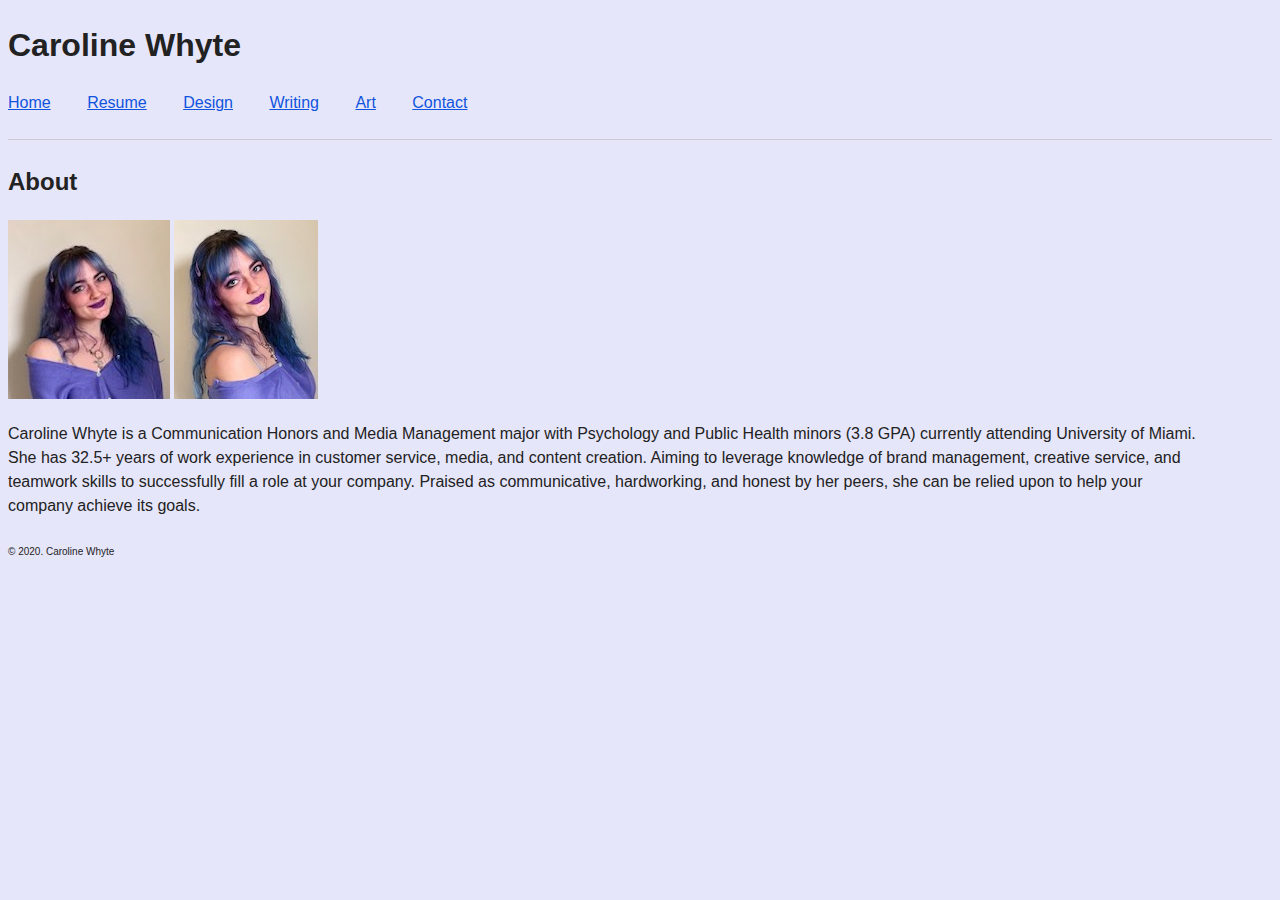
==== index.html @ db1b4a57 "projectdraft" ====
<!DOCTYPE html>
    <html lang = "en">

      <head>
        <meta charset="UTF-8">
        <title>Caroline Whyte Portfolio</title>
        <link href="css/style.css" rel="stylesheet"/>
      </head>

      <body>
        <header id= "top">
          <h1>Caroline Whyte</h1>
          <nav>
            <ul>
              <li><a href="index.html">Home</a></li>
              <li><a href="pages/resume.html">Resume</a></li>
              <li><a href="pages/design.html">Design</a></li>
              <li><a href="pages/writing.html">Writing</a></li>
              <li><a href="pages/art.html">Art</a></li>
              <li><a href="pages/contact.html">Contact</a></li>
            </ul>
          </nav>
        </header>

        <main>
          <section id="about">
          <h2>About</h2>
          <img src="image/headshawty1.JPG" alt="Caroline Headshot"/>
          <img src="image/headshawty2.JPG" alt="2nd Caroline Headshot"/>
          <p>Caroline Whyte is a Communication Honors and Media Management major with Psychology and Public Health minors (3.8 GPA) currently attending University of Miami. She has 32.5+ years of work experience in customer service, media, and content creation. Aiming to leverage knowledge of brand management, creative service, and teamwork skills to successfully fill a role at your company. Praised as communicative, hardworking, and honest by her peers, she can be relied upon to help your company achieve its goals.</p>
          </section>
        </main>

        <footer>
          <p><small>&copy; 2020. Caroline Whyte</small></p>
        </footer>

      </body>
    </html>
---- css/style.css ----
@import url('https://fonts.googleapis.com/css?family=Londrina+Solid:900|Roboto&display=swap');

html {
  font-size: 16px;
}

body {
  font-family: "Helvetica", "Arial", sans-serif;

  color: #222;
  line-height: 1.5;
  background-color: rgb(230,230,250);
}

header {
  background-color: #0;
}

h1, h2, h3 {
  font-family: "Helvetica", "Arial", sans-serif;
  font-weight: 800;
}

h2 {
  margin-top: 0;
}

nav {
  border-bottom: 1px solid #ccc;
  padding-bottom: 1.5rem;
  margin-bottom: 1.5rem;
}

nav ul {
  padding-left: 0;
	list-style: none;
	margin: 0;
}

nav li {
  display: inline;
	margin-right: 2rem;
}

main {
  padding-left: 0;
  margin-right: 4rem;
}

a {
  color: rgb(16,84,222);
}

a:visited {
  color: rgb(116,40,194);
}

a:hover {
  color: rgb(194,39,39);
}

footer {
  margin-top: 1.5rem;
  border-top: 1px solid #0;
}

footer p {
  color: #0;
  font-size:  .75rem;
}

aside #poems {
  display: inline;
}
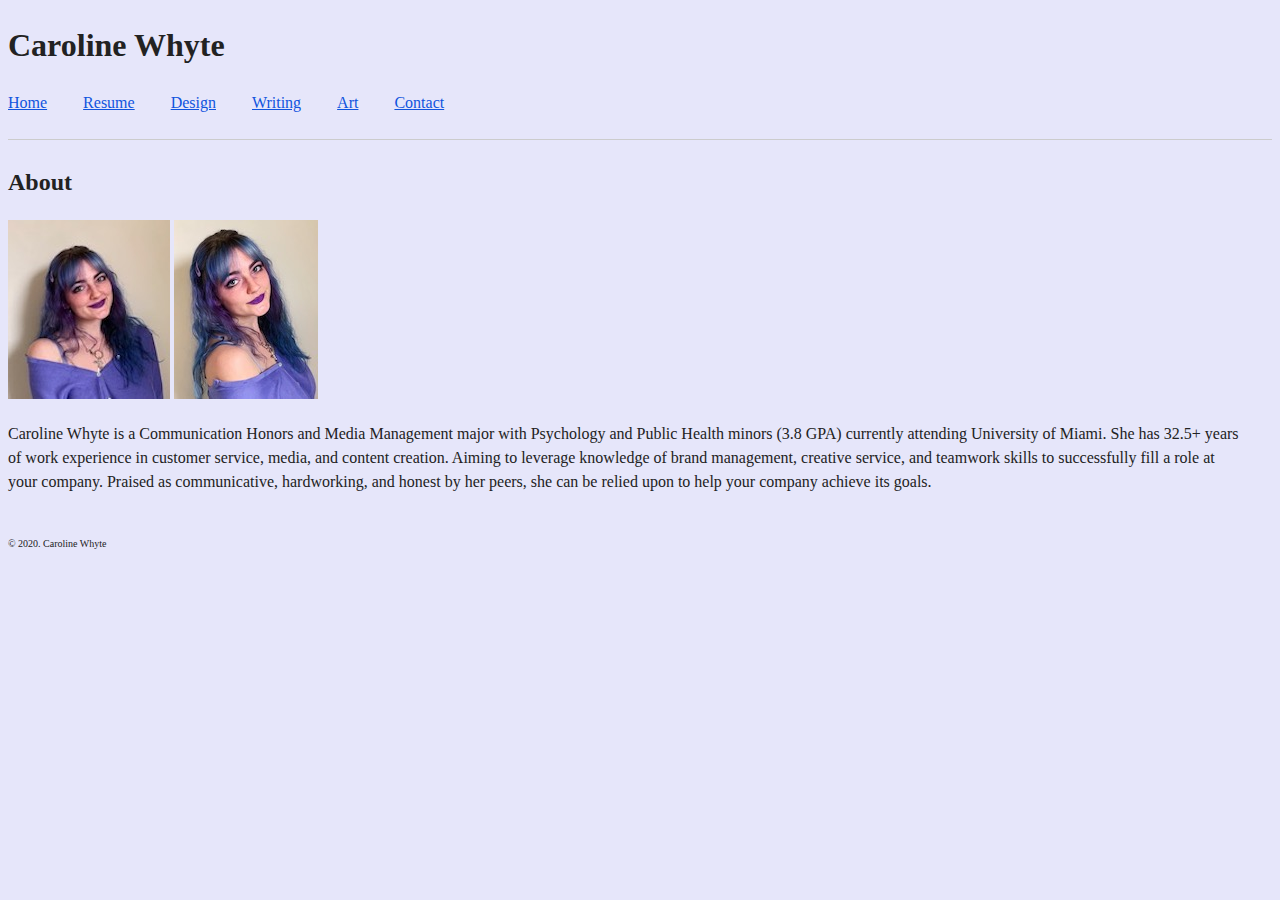
==== commit 57817569: "turn in draft version" ====
--- a/index.html
+++ b/index.html
@@ -34,6 +34,5 @@
         <footer>
           <p><small>&copy; 2020. Caroline Whyte</small></p>
         </footer>
-
       </body>
     </html>
--- a/css/style.css
+++ b/css/style.css
@@ -5,8 +5,8 @@
 }
 
 body {
-  font-family: "Helvetica", "Arial", sans-serif;
-
+  font-family: "Playfair Display", serif;
+  display: block;
   color: #222;
   line-height: 1.5;
   background-color: rgb(230,230,250);
@@ -16,8 +16,16 @@
   background-color: #0;
 }
 
+main {
+  display: grid;
+  width: 100%;
+  grid-template-columns: auto auto;
+  grid-template-rows: 2;
+  grid-column-gap: 2%;
+}
+
 h1, h2, h3 {
-  font-family: "Helvetica", "Arial", sans-serif;
+  font-family: "Playfair Display", serif;
   font-weight: 800;
 }
 
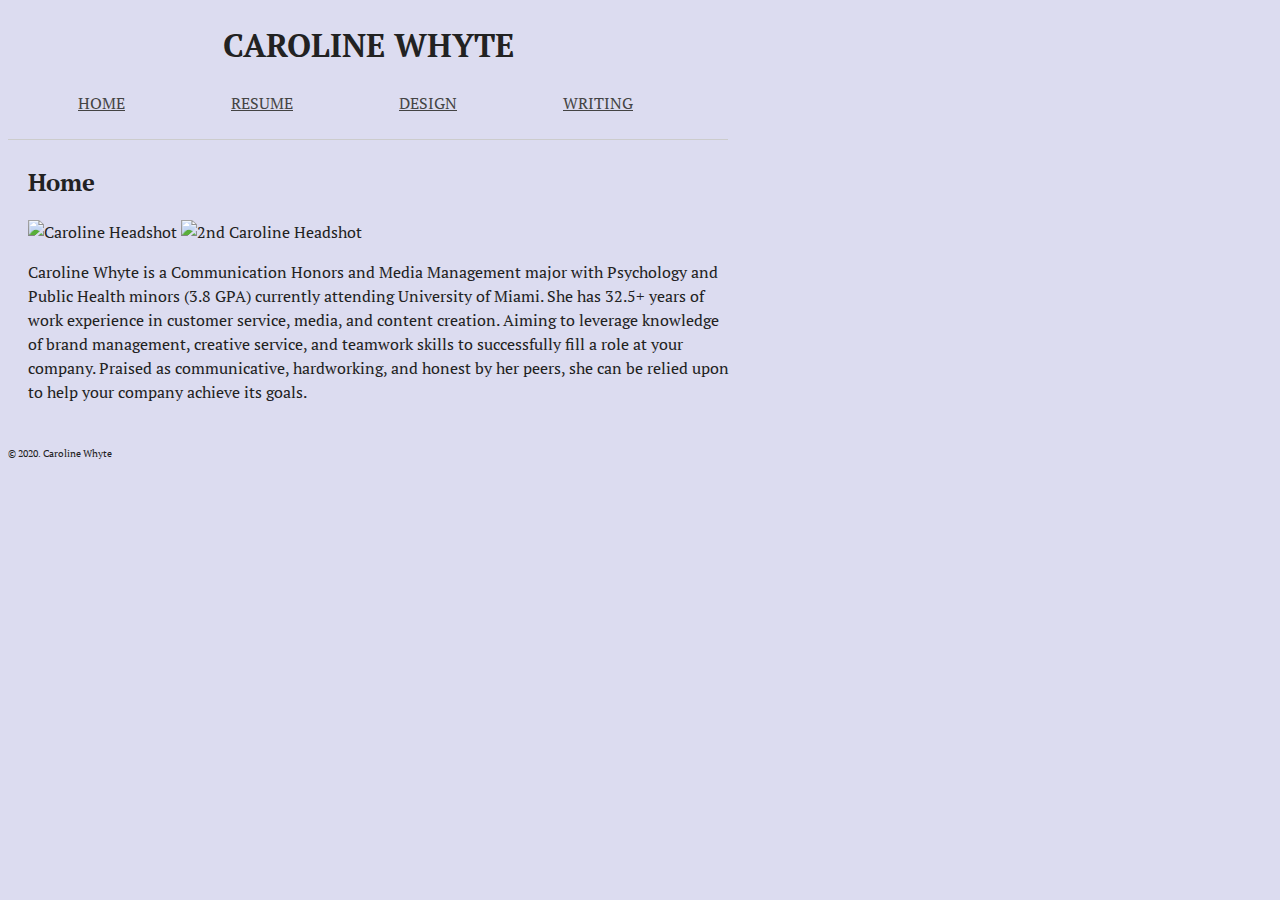
==== commit 5399e9c6: "Final_1" ====
--- a/index.html
+++ b/index.html
@@ -1,5 +1,5 @@
    <!DOCTYPE html>
-    <html lang = "en">
+    <html lang="en">
 
       <head>
         <meta charset="UTF-8">
@@ -8,25 +8,23 @@
       </head>
 
       <body>
-        <header id= "top">
+        <header id="top">
           <h1>Caroline Whyte</h1>
           <nav>
             <ul>
               <li><a href="index.html">Home</a></li>
-              <li><a href="pages/resume.html">Resume</a></li>
-              <li><a href="pages/design.html">Design</a></li>
-              <li><a href="pages/writing.html">Writing</a></li>
-              <li><a href="pages/art.html">Art</a></li>
-              <li><a href="pages/contact.html">Contact</a></li>
+              <li><a href="resume.html">Resume</a></li>
+              <li><a href="design.html">Design</a></li>
+              <li><a href="writing.html">Writing</a></li>
             </ul>
           </nav>
         </header>
 
         <main>
-          <section id="about">
-          <h2>About</h2>
-          <img src="image/headshawty1.JPG" alt="Caroline Headshot"/>
-          <img src="image/headshawty2.JPG" alt="2nd Caroline Headshot"/>
+          <section id="home">
+          <h2>Home</h2>
+          <img src="image/headshawty1.jpg" alt="Caroline Headshot"/>
+          <img src="image/headshawty2.jpg" alt="2nd Caroline Headshot"/>
           <p>Caroline Whyte is a Communication Honors and Media Management major with Psychology and Public Health minors (3.8 GPA) currently attending University of Miami. She has 32.5+ years of work experience in customer service, media, and content creation. Aiming to leverage knowledge of brand management, creative service, and teamwork skills to successfully fill a role at your company. Praised as communicative, hardworking, and honest by her peers, she can be relied upon to help your company achieve its goals.</p>
           </section>
         </main>
--- a/css/style.css
+++ b/css/style.css
@@ -1,19 +1,27 @@
-@import url('https://fonts.googleapis.com/css?family=Londrina+Solid:900|Roboto&display=swap');
+@import url('https://fonts.googleapis.com/css2?family=PT+Serif&display=swap');
 
 html {
   font-size: 16px;
 }
 
 body {
-  font-family: "Playfair Display", serif;
+  font-family: 'PT Serif', serif;
   display: block;
   color: #222;
   line-height: 1.5;
-  background-color: rgb(230,230,250);
+  background-color: rgb(220,220,240);
+  width: 720px;
 }
 
 header {
   background-color: #0;
+  float: center;
+  text-transform: uppercase;
+}
+
+h1 {
+  display: flex;
+  justify-content: center;
 }
 
 main {
@@ -25,8 +33,8 @@
 }
 
 h1, h2, h3 {
-  font-family: "Playfair Display", serif;
-  font-weight: 800;
+  font-family: 'PT Serif', serif;
+  font-weight: 600;
 }
 
 h2 {
@@ -47,12 +55,18 @@
 
 nav li {
   display: inline;
+  margin-left: 70px;
 	margin-right: 2rem;
 }
 
 main {
-  padding-left: 0;
+  padding-left: 20px;
   margin-right: 4rem;
+}
+
+nav a {
+  color: #444;
+  text-transform: uppercase;
 }
 
 a {
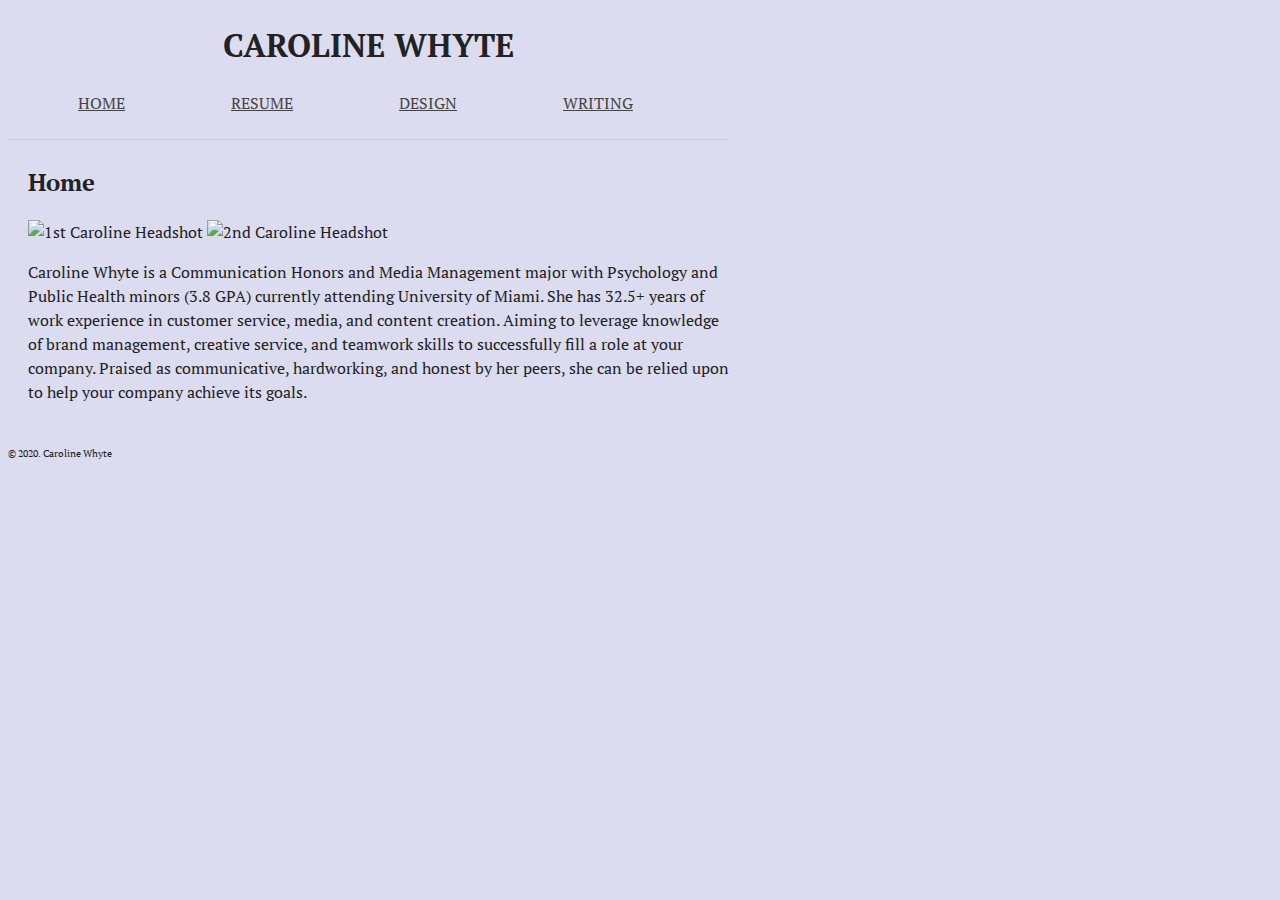
==== commit 106e1e06: "Final_3" ====
--- a/index.html
+++ b/index.html
@@ -23,7 +23,7 @@
         <main>
           <section id="home">
           <h2>Home</h2>
-          <img src="image/headshawty1.jpg" alt="Caroline Headshot"/>
+          <img src="image/headshawty1.jpg" alt="1st Caroline Headshot"/>
           <img src="image/headshawty2.jpg" alt="2nd Caroline Headshot"/>
           <p>Caroline Whyte is a Communication Honors and Media Management major with Psychology and Public Health minors (3.8 GPA) currently attending University of Miami. She has 32.5+ years of work experience in customer service, media, and content creation. Aiming to leverage knowledge of brand management, creative service, and teamwork skills to successfully fill a role at your company. Praised as communicative, hardworking, and honest by her peers, she can be relied upon to help your company achieve its goals.</p>
           </section>
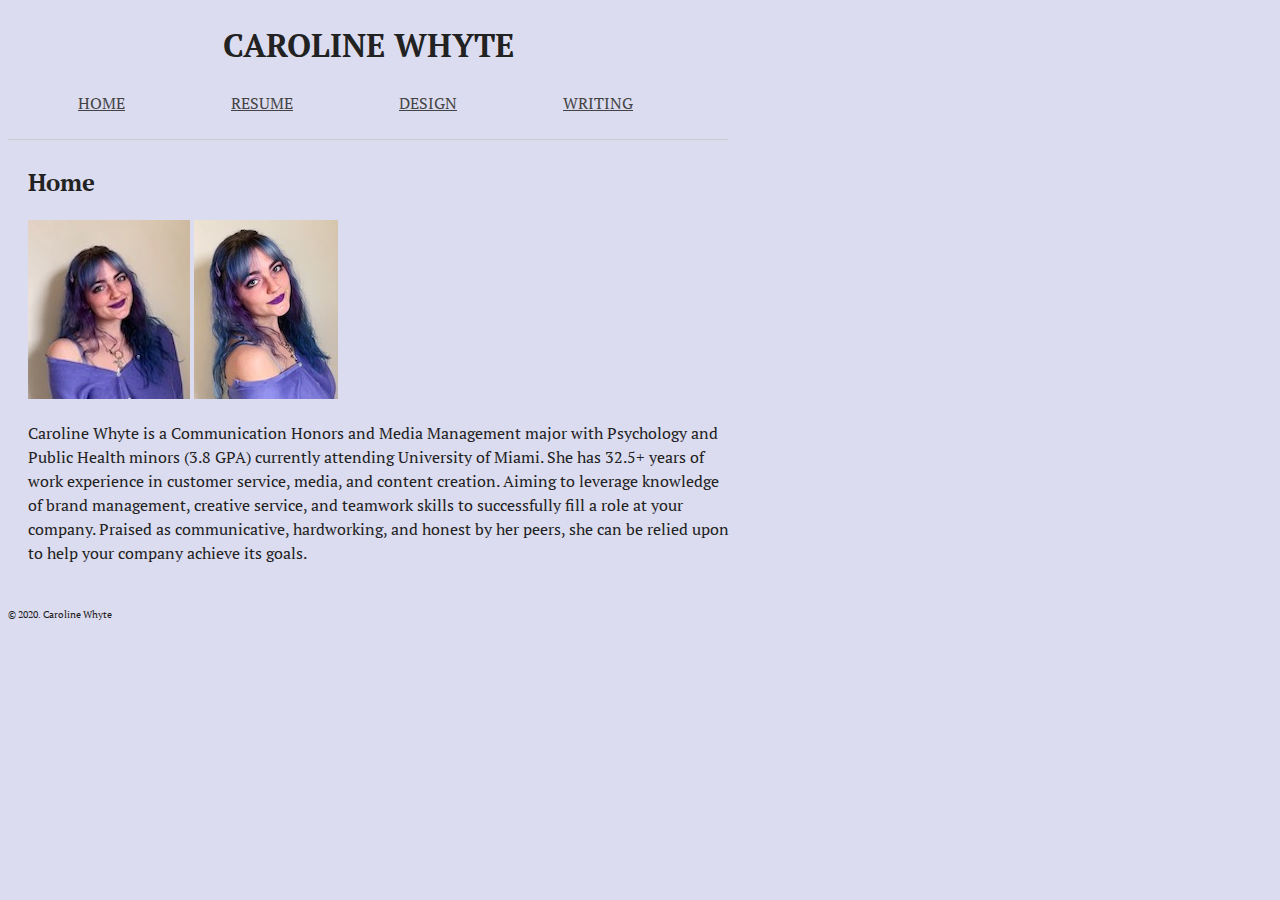
==== commit 3c3ba4ce: "Final_4" ====
--- a/index.html
+++ b/index.html
@@ -23,8 +23,8 @@
         <main>
           <section id="home">
           <h2>Home</h2>
-          <img src="image/headshawty1.jpg" alt="1st Caroline Headshot"/>
-          <img src="image/headshawty2.jpg" alt="2nd Caroline Headshot"/>
+          <img src="image/headshawty1.JPG" alt="1st Caroline Headshot"/>
+          <img src="image/headshawty2.JPG" alt="2nd Caroline Headshot"/>
           <p>Caroline Whyte is a Communication Honors and Media Management major with Psychology and Public Health minors (3.8 GPA) currently attending University of Miami. She has 32.5+ years of work experience in customer service, media, and content creation. Aiming to leverage knowledge of brand management, creative service, and teamwork skills to successfully fill a role at your company. Praised as communicative, hardworking, and honest by her peers, she can be relied upon to help your company achieve its goals.</p>
           </section>
         </main>
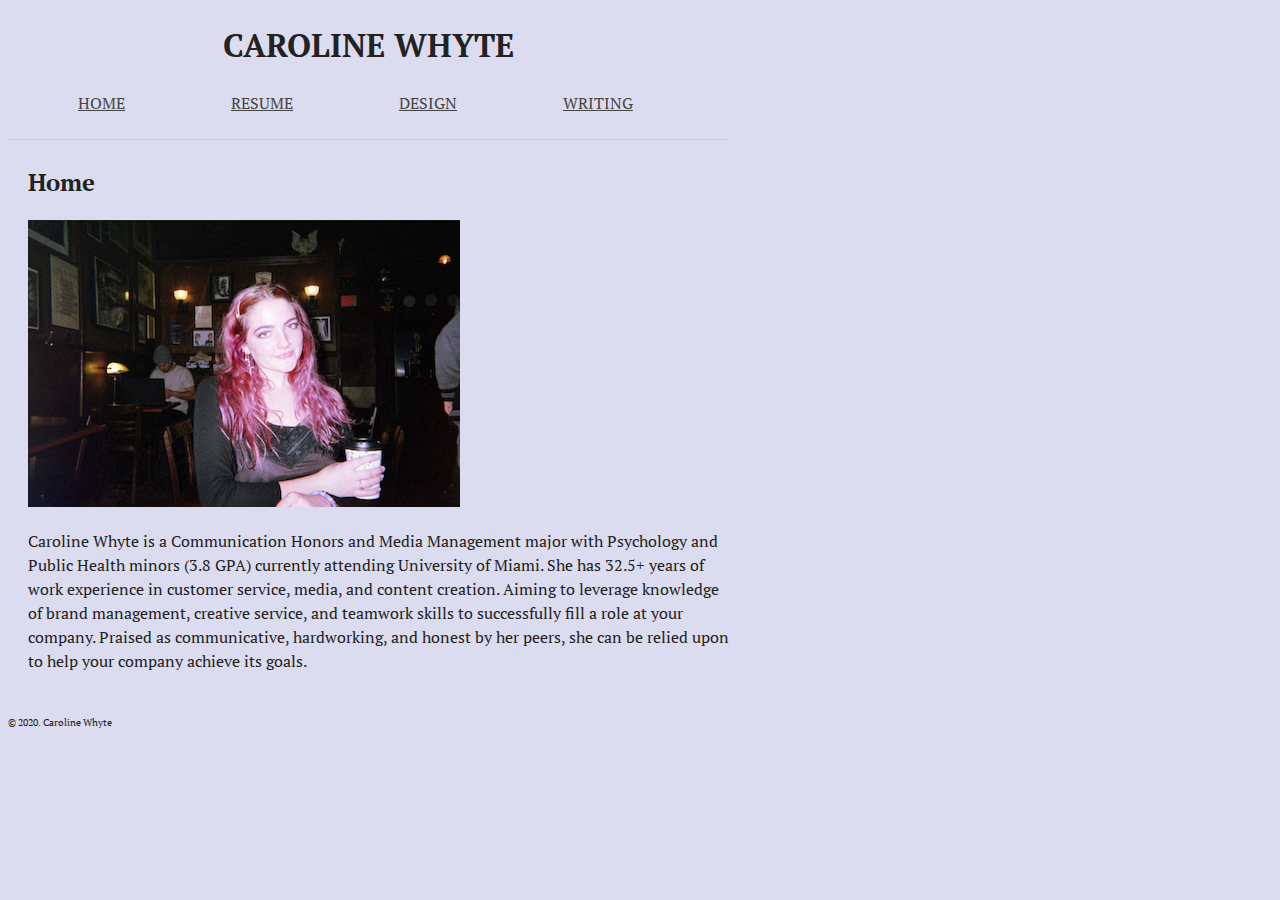
==== commit f722d514: "Final_5" ====
--- a/index.html
+++ b/index.html
@@ -23,8 +23,7 @@
         <main>
           <section id="home">
           <h2>Home</h2>
-          <img src="image/headshawty1.JPG" alt="1st Caroline Headshot"/>
-          <img src="image/headshawty2.JPG" alt="2nd Caroline Headshot"/>
+          <img src="image/carolinepic.jpg" alt="Caroline Smiling"/>
           <p>Caroline Whyte is a Communication Honors and Media Management major with Psychology and Public Health minors (3.8 GPA) currently attending University of Miami. She has 32.5+ years of work experience in customer service, media, and content creation. Aiming to leverage knowledge of brand management, creative service, and teamwork skills to successfully fill a role at your company. Praised as communicative, hardworking, and honest by her peers, she can be relied upon to help your company achieve its goals.</p>
           </section>
         </main>
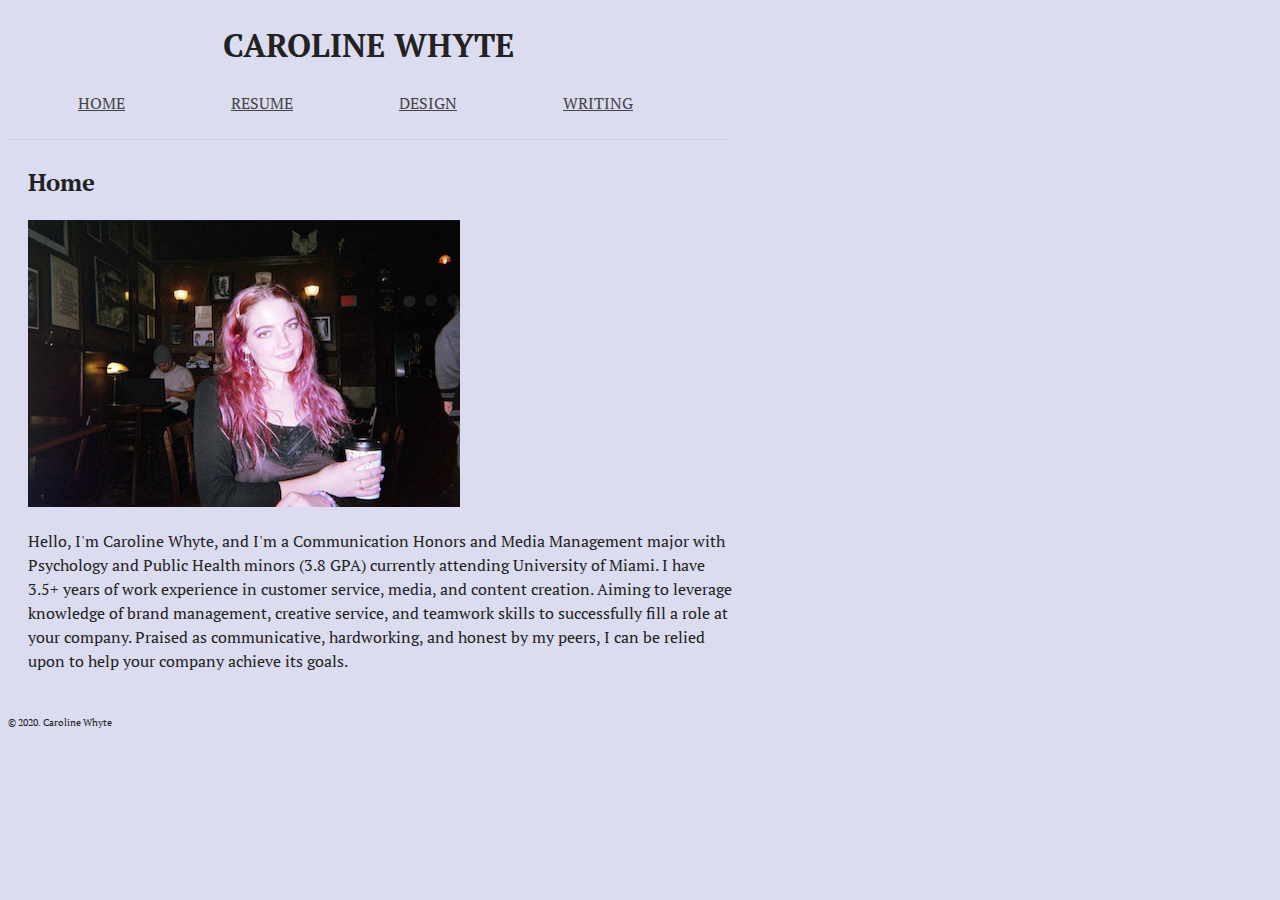
==== commit e5b779b5: "Final_6" ====
--- a/index.html
+++ b/index.html
@@ -24,7 +24,7 @@
           <section id="home">
           <h2>Home</h2>
           <img src="image/carolinepic.jpg" alt="Caroline Smiling"/>
-          <p>Caroline Whyte is a Communication Honors and Media Management major with Psychology and Public Health minors (3.8 GPA) currently attending University of Miami. She has 32.5+ years of work experience in customer service, media, and content creation. Aiming to leverage knowledge of brand management, creative service, and teamwork skills to successfully fill a role at your company. Praised as communicative, hardworking, and honest by her peers, she can be relied upon to help your company achieve its goals.</p>
+          <p>Hello, I'm Caroline Whyte, and I'm a Communication Honors and Media Management major with Psychology and Public Health minors (3.8 GPA) currently attending University of Miami. I have 3.5+ years of work experience in customer service, media, and content creation. Aiming to leverage knowledge of brand management, creative service, and teamwork skills to successfully fill a role at your company. Praised as communicative, hardworking, and honest by  my peers, I can be relied upon to help your company achieve its goals.</p>
           </section>
         </main>
 
